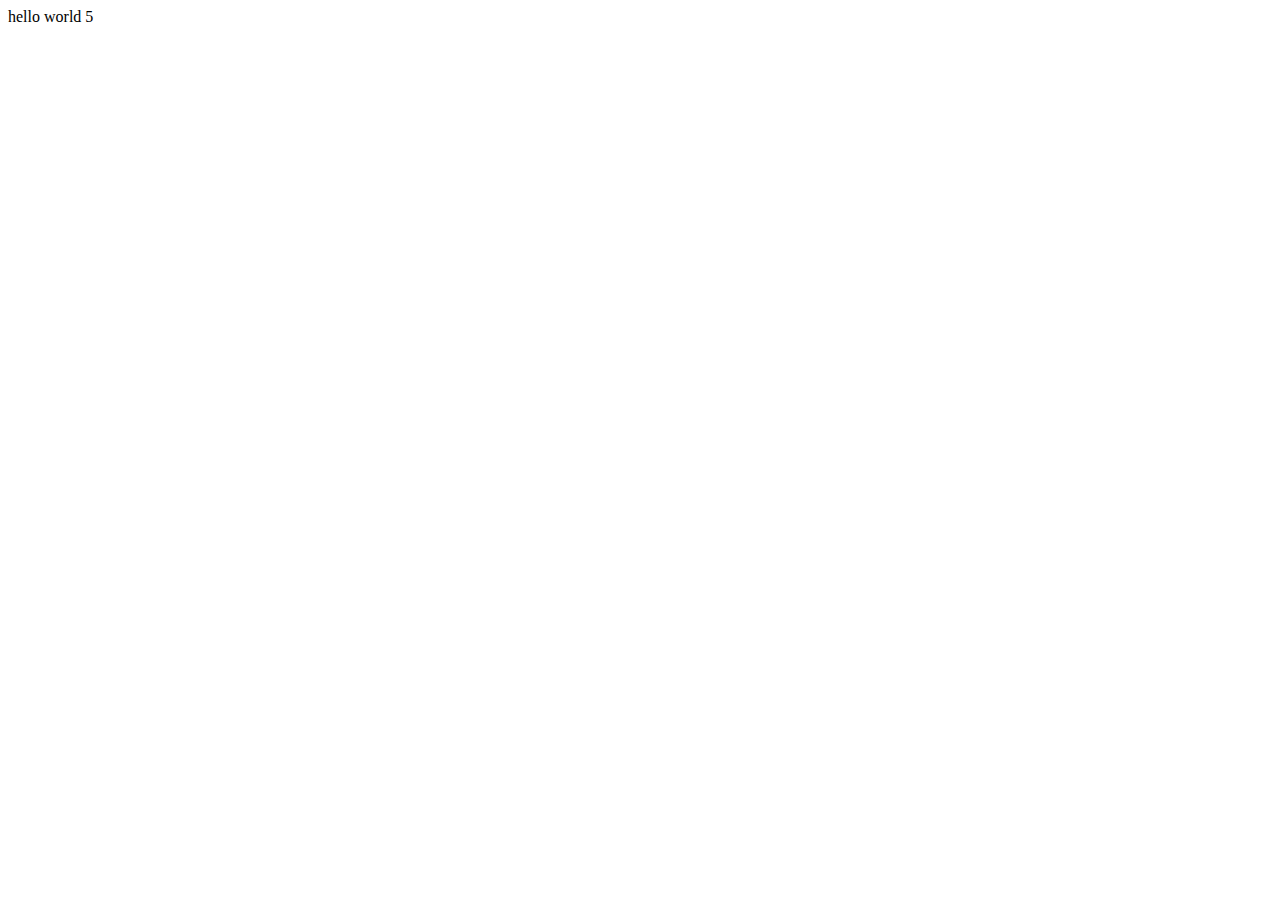
==== Learning_ChartJS/index.html @ e2e72b31 "Added Learning ChartJS project base content" ====
<!DOCTYPE html>
<html lang="en">
<head>
    <meta charset="UTF-8">
    <meta http-equiv="X-UA-Compatible" content="IE=edge">
    <meta name="viewport" content="width=device-width, initial-scale=1.0">
    <title>Learning ChartJs</title>
    <!--<script src="https://cdn.jsdelivr.net/npm/chart.js@3.9.1/dist/chart.min.js"></script>-->
    <script src="chartjs.js"></script>
</head>
<body>
    hello world 5
</body>
</html>
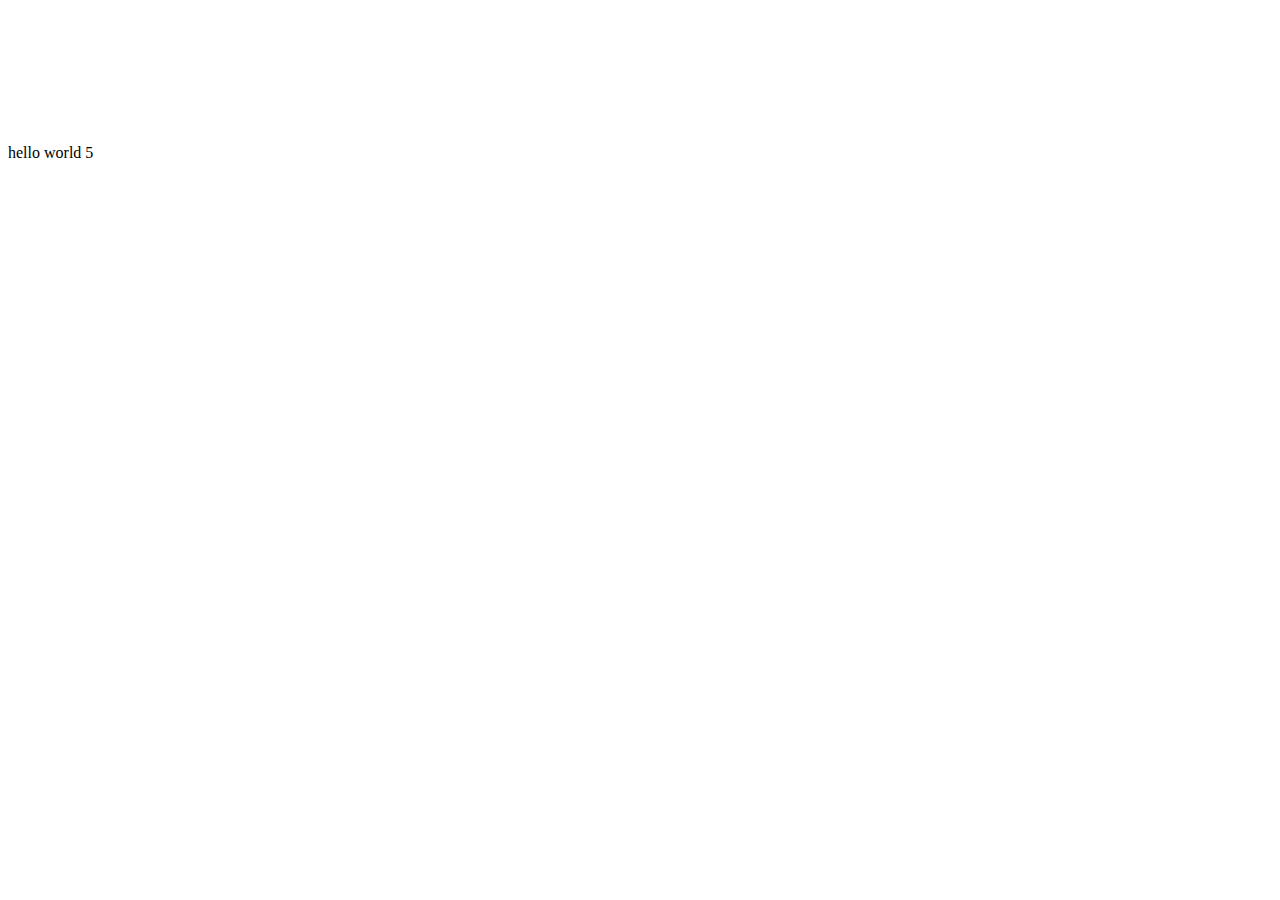
==== commit 44fea350: "Added few more projects" ====
--- a/Learning_ChartJS/index.html
+++ b/Learning_ChartJS/index.html
@@ -10,5 +10,7 @@
 </head>
 <body>
     hello world 5
+    <canvas id="myChart"></canvas>
+    <script src="myScript.js"></script>
 </body>
 </html>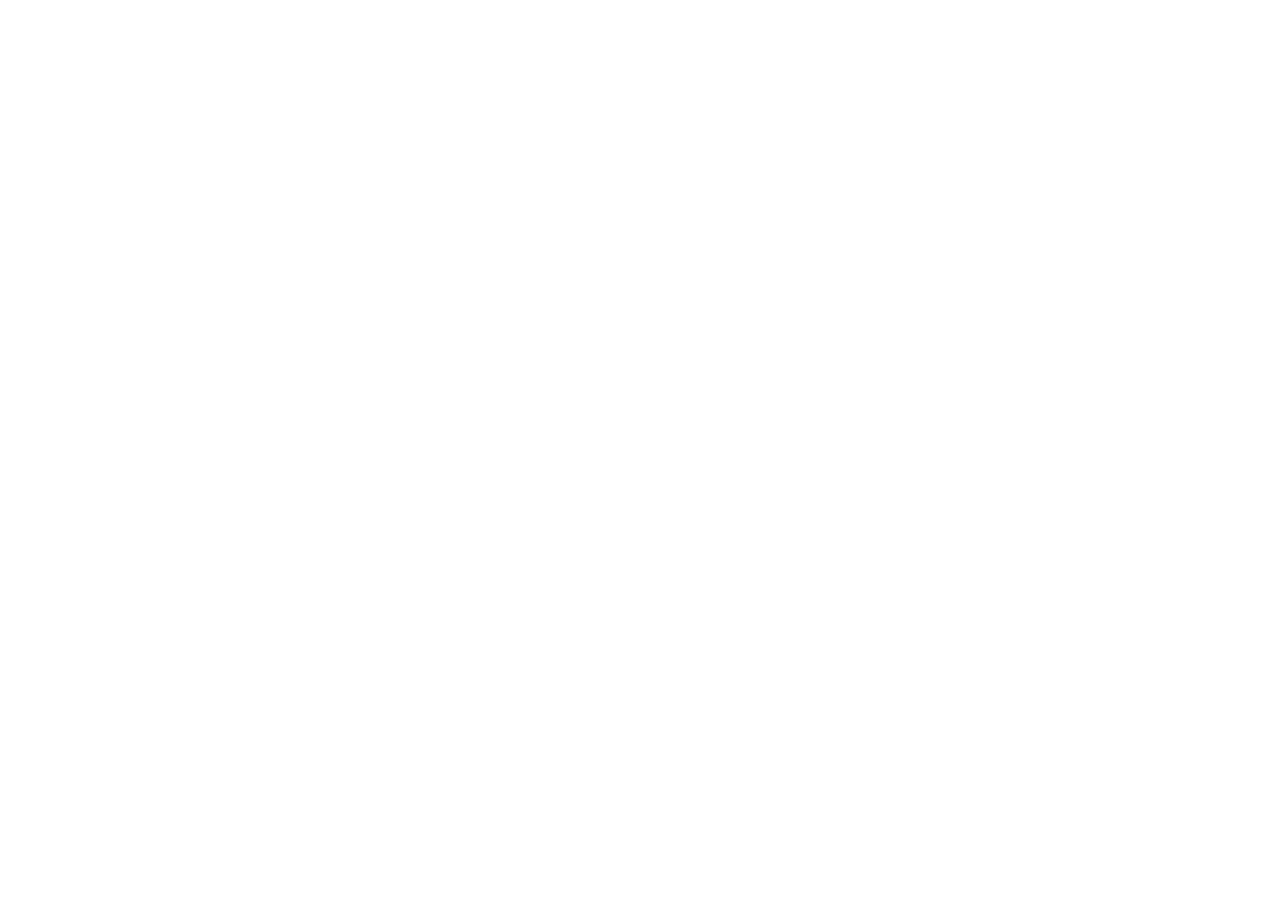
==== commit 7ecb2f75: "removed unnecessary line from HTML" ====
--- a/Learning_ChartJS/index.html
+++ b/Learning_ChartJS/index.html
@@ -9,7 +9,6 @@
     <script src="chartjs.js"></script>
 </head>
 <body>
-    hello world 5
     <canvas id="myChart"></canvas>
     <script src="myScript.js"></script>
 </body>
